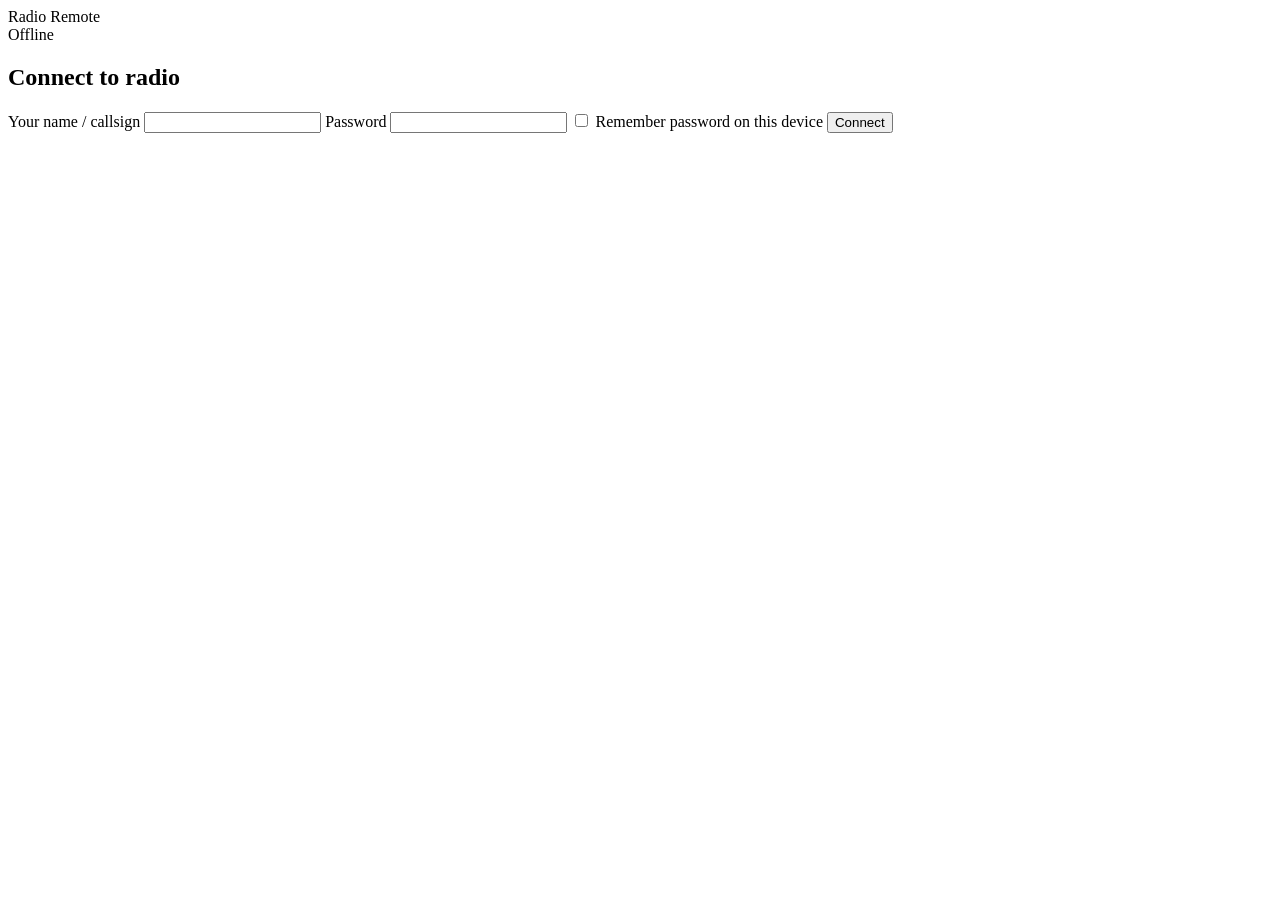
==== web/index.html @ 326b7f2f "Audio clips panel and the head's Play key Upload audio in the new Audio clips panel: the browser dec" ====
<!doctype html>
<html lang="en">
<head>
  <meta charset="utf-8">
  <meta name="viewport" content="width=device-width, initial-scale=1, viewport-fit=cover">
  <meta name="theme-color" content="#14171b">
  <title>Radio Remote</title>
  <link rel="manifest" href="/static/manifest.webmanifest">
  <link rel="apple-touch-icon" href="/static/icons/icon-180.png">
  <link rel="icon" type="image/png" href="/static/icons/icon-192.png">
  <meta name="apple-mobile-web-app-capable" content="yes">
  <meta name="mobile-web-app-capable" content="yes">
  <meta name="apple-mobile-web-app-status-bar-style" content="black-translucent">
  <meta name="apple-mobile-web-app-title" content="Radio">
  <link rel="stylesheet" href="/static/style.css">
</head>
<body>
  <header class="topbar">
    <div class="brand"><span id="radioName">Radio</span> <span class="sub">Remote</span></div>
    <div class="status" id="status" data-state="offline">Offline</div>
  </header>

  <!-- Login -->
  <section id="login" class="panel login">
    <h1>Connect to radio</h1>
    <form id="loginForm" autocomplete="on">
      <label>Your name / callsign
        <input id="name" name="name" maxlength="24" required autocomplete="nickname">
      </label>
      <label>Password
        <input id="password" name="password" type="password" required autocomplete="current-password">
      </label>
      <label class="check"><input id="remember" type="checkbox"> Remember password on this device</label>
      <button type="submit" class="primary">Connect</button>
      <p class="error" id="loginError" hidden></p>
      <p class="hint" id="secureHint" hidden>
        This page is not served over HTTPS, so the browser will block the microphone.
        You can listen, but to transmit open it via <code>https://</code> (e.g. <code>tailscale serve</code>).
      </p>
    </form>
  </section>

  <!-- Radio head -->
  <main id="head" class="head" hidden>
    <button id="audioHint" class="banner" hidden>Audio paused. Tap here to resume.</button>
    <!-- Control head. app.js (loadHead) loads radio_config.js and control_head.js, then inserts
         /static/control-head/control-head.svg here, or handheld.svg on phones. Its screen shows
         the channel, frequency, TX/BUSY state and signal; its knobs change channel and volume. -->
    <div id="radio" class="radio-head" aria-label="Radio control head"></div>

    <!-- The head has no PTT of its own (on the real radio it's on the microphone). -->
    <button id="ptt" class="ptt" aria-label="Push to talk">
      <span class="ptt-label" id="pttLabel">PTT</span>
      <span class="ptt-sub">hold · or hold Space</span>
    </button>

    <div class="channels" id="channelGrid" aria-label="Channels"></div>

    <form class="tune" id="tuneForm" hidden autocomplete="off">
      <label>Frequency (MHz)
        <input id="tuneFreq" inputmode="decimal" placeholder="439.1250" required>
      </label>
      <label>TX if different
        <input id="tuneTx" inputmode="decimal" placeholder="same">
      </label>
      <label>Tone
        <input id="tuneTone" placeholder="91.5 or D023N">
      </label>
      <button type="submit">Tune</button>
      <p class="tune-hint" id="tuneHint"></p>
    </form>

    <!-- Selcall: type or pick the number here; the head's Call soft key sends it. -->
    <section class="selcall" id="selcallPanel" hidden aria-labelledby="selcallTitle">
      <div class="selcall-top">
        <h2 id="selcallTitle">Selcall</h2>
        <span class="selcall-std" id="selcallStd"></span>
      </div>
      <label>Number to call
        <input id="selcallDigits" inputmode="numeric" maxlength="20" autocomplete="off" placeholder="12345">
      </label>
      <p class="selcall-hint" id="selcallHint">Press Call on the radio to send.</p>
      <div class="selcall-presets" id="selcallPresets"></div>
      <ol class="selcall-log" id="selcallLog" aria-label="Recent selcalls"></ol>
    </section>

    <!-- Audio clips: upload them here, pick one, and the head's Play soft key transmits it. The
         page converts each file (MP3 or anything else the browser can play) before uploading. -->
    <section class="clips" id="clipsPanel" hidden aria-labelledby="clipsTitle">
      <div class="selcall-top">
        <h2 id="clipsTitle">Audio clips</h2>
        <span class="selcall-std" id="clipsInfo"></span>
      </div>
      <ul class="clip-list" id="clipList" aria-label="Clips"></ul>
      <p class="clip-empty" id="clipEmpty">No clips yet. Upload an MP3 to add one.</p>
      <p class="selcall-hint" id="clipsHint">Pick a clip, then press Play on the radio to transmit it.</p>
      <div class="clip-actions">
        <button type="button" id="clipUpload">Upload audio…</button>
        <input type="file" id="clipFile" accept="audio/*,.mp3,.m4a,.wav,.ogg" multiple hidden>
        <span class="clip-progress" id="clipProgress" aria-live="polite"></span>
      </div>
    </section>

    <div class="sliders">
      <label>Speaker volume <input id="vol" type="range" min="0" max="2" step="0.05" value="1"></label>
      <label>Mic gain <input id="micGain" type="range" min="0" max="3" step="0.05" value="1"></label>
      <div class="micmeter" aria-label="Microphone level"><div id="micMeter"></div></div>
      <p class="note" id="iosNote" hidden>
        iPhone tips: use headphones (wired or Bluetooth) for full volume, because iOS turns the
        speaker down while the mic is open. Keep this page on screen to keep listening: iOS
        pauses audio when the phone locks or you switch apps. Share → Add to Home Screen opens
        it full-screen like an app.
      </p>
    </div>

    <details class="settings" id="settings">
      <summary>Settings</summary>
      <div class="settings-body">
        <div class="sync" id="syncBlock">
          <p>If someone changed channel on the radio itself, tell the remote head which channel the radio is really on (no buttons are pressed):</p>
          <div class="row">
            <select id="syncSelect"></select>
            <button id="syncBtn">Set current channel</button>
          </div>
        </div>
        <p class="ops">Connected operators: <span id="operators">—</span></p>
        <p class="ops">Audio: <span id="audioInfo">—</span></p>
        <button id="logout" class="danger">Disconnect</button>
      </div>
    </details>
  </main>

  <div class="toasts" id="toasts" aria-live="polite"></div>

  <script src="/static/app.js"></script>
</body>
</html>
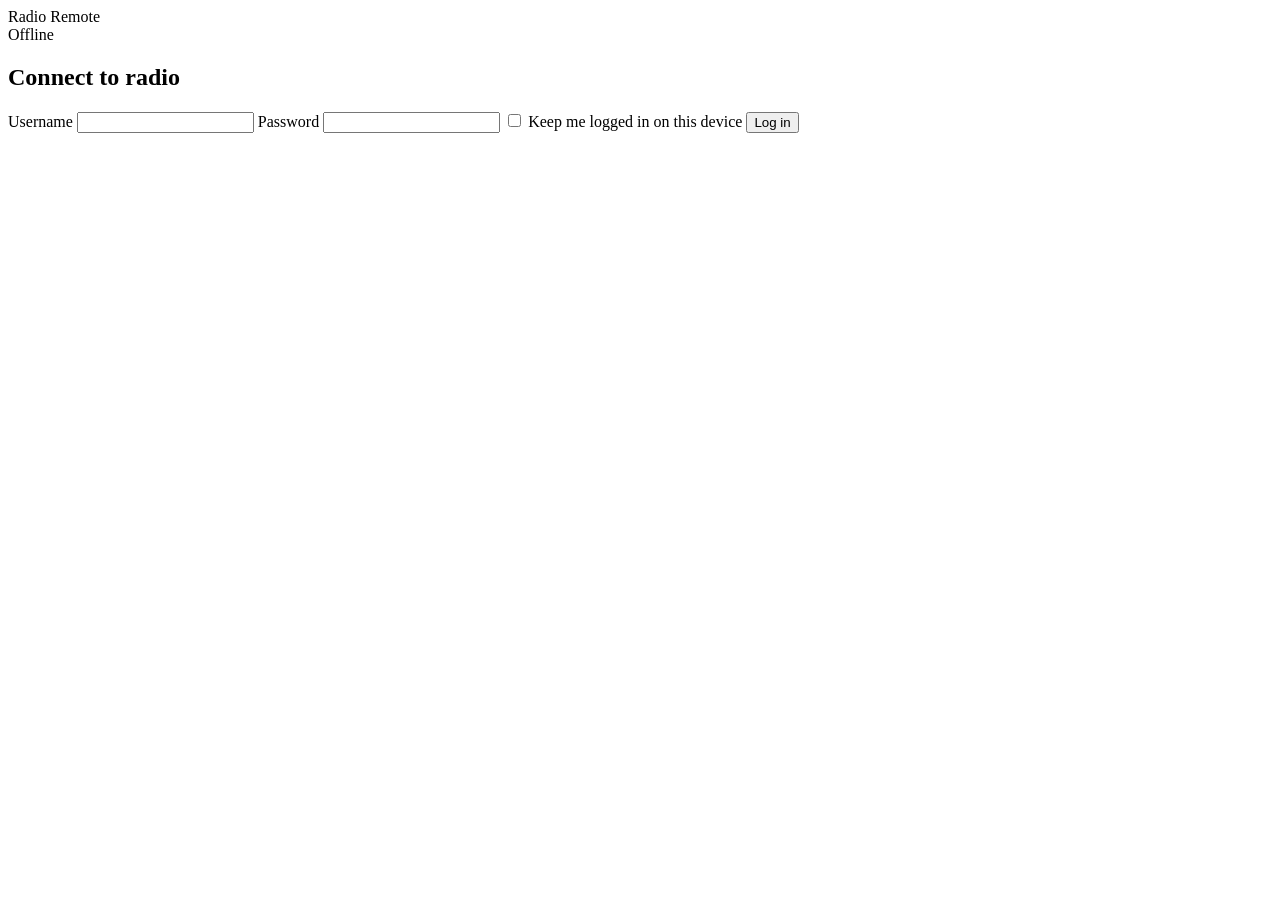
==== commit 355c0068: "Web: log in with a username; listen-only view; password change and log out The login form takes a us" ====
--- a/web/index.html
+++ b/web/index.html
@@ -23,15 +23,22 @@
   <!-- Login -->
   <section id="login" class="panel login">
     <h1>Connect to radio</h1>
+    <!-- Kept logged in on this device: one tap reconnects (the tap also starts the audio). -->
+    <div class="resume" id="resumeBox" hidden>
+      <p>Logged in as <strong id="resumeName"></strong></p>
+      <button type="button" class="primary" id="resumeBtn">Connect</button>
+      <button type="button" class="linkish" id="switchUser">Use a different account</button>
+    </div>
     <form id="loginForm" autocomplete="on">
-      <label>Your name / callsign
-        <input id="name" name="name" maxlength="24" required autocomplete="nickname">
+      <label>Username
+        <input id="username" name="username" maxlength="32" required autocomplete="username"
+               autocapitalize="none" autocorrect="off" spellcheck="false">
       </label>
       <label>Password
         <input id="password" name="password" type="password" required autocomplete="current-password">
       </label>
-      <label class="check"><input id="remember" type="checkbox"> Remember password on this device</label>
-      <button type="submit" class="primary">Connect</button>
+      <label class="check"><input id="remember" type="checkbox"> Keep me logged in on this device</label>
+      <button type="submit" class="primary">Log in</button>
       <p class="error" id="loginError" hidden></p>
       <p class="hint" id="secureHint" hidden>
         This page is not served over HTTPS, so the browser will block the microphone.
@@ -85,11 +92,17 @@
     </section>
 
     <!-- Audio clips: upload them here, pick one, and the head's Play soft key transmits it. The
-         page converts each file (MP3 or anything else the browser can play) before uploading. -->
+         page converts each file (MP3 or anything else the browser can play) before uploading.
+         Recordings of received audio (the head's orange button, or Record here) join the list. -->
     <section class="clips" id="clipsPanel" hidden aria-labelledby="clipsTitle">
       <div class="selcall-top">
         <h2 id="clipsTitle">Audio clips</h2>
         <span class="selcall-std" id="clipsInfo"></span>
+      </div>
+      <div class="record-row" id="recordRow" hidden>
+        <span class="record-dot" aria-hidden="true"></span>
+        <span class="record-state" id="recordState" aria-live="polite"></span>
+        <button type="button" id="recordBtn">Record</button>
       </div>
       <ul class="clip-list" id="clipList" aria-label="Clips"></ul>
       <p class="clip-empty" id="clipEmpty">No clips yet. Upload an MP3 to add one.</p>
@@ -99,6 +112,18 @@
         <input type="file" id="clipFile" accept="audio/*,.mp3,.m4a,.wav,.ogg" multiple hidden>
         <span class="clip-progress" id="clipProgress" aria-live="polite"></span>
       </div>
+    </section>
+
+    <!-- Voice effects: pick one here; P on the desk head (P1 on the handheld) or the button
+         switches it on and off. The Pi applies it to your live voice only. -->
+    <section class="fx" id="fxPanel" hidden aria-labelledby="fxTitle">
+      <div class="selcall-top">
+        <h2 id="fxTitle">Voice effects</h2>
+        <span class="selcall-std">P / P1 on the radio</span>
+      </div>
+      <div class="fx-presets" id="fxPresets" role="group" aria-label="Voice effect"></div>
+      <button type="button" id="fxToggle" class="fx-toggle">Switch on</button>
+      <p class="selcall-hint">Changes your voice while you transmit. Clips and selcalls go out unchanged.</p>
     </section>
 
     <div class="sliders">
@@ -125,7 +150,23 @@
         </div>
         <p class="ops">Connected operators: <span id="operators">—</span></p>
         <p class="ops">Audio: <span id="audioInfo">—</span></p>
-        <button id="logout" class="danger">Disconnect</button>
+        <div class="account">
+          <p class="ops">Logged in as <strong id="acctName">—</strong> · <span id="acctRole">—</span></p>
+          <form id="pwForm" class="pwform" autocomplete="on">
+            <input id="pwUser" name="username" autocomplete="username" hidden>
+            <label>Current password
+              <input id="pwOld" type="password" autocomplete="current-password" required>
+            </label>
+            <label>New password (8 or more characters)
+              <input id="pwNew" type="password" autocomplete="new-password" minlength="8" required>
+            </label>
+            <button type="submit">Change password</button>
+          </form>
+          <div class="row">
+            <button id="disconnectBtn">Disconnect</button>
+            <button id="logout" class="danger">Log out</button>
+          </div>
+        </div>
       </div>
     </details>
   </main>
